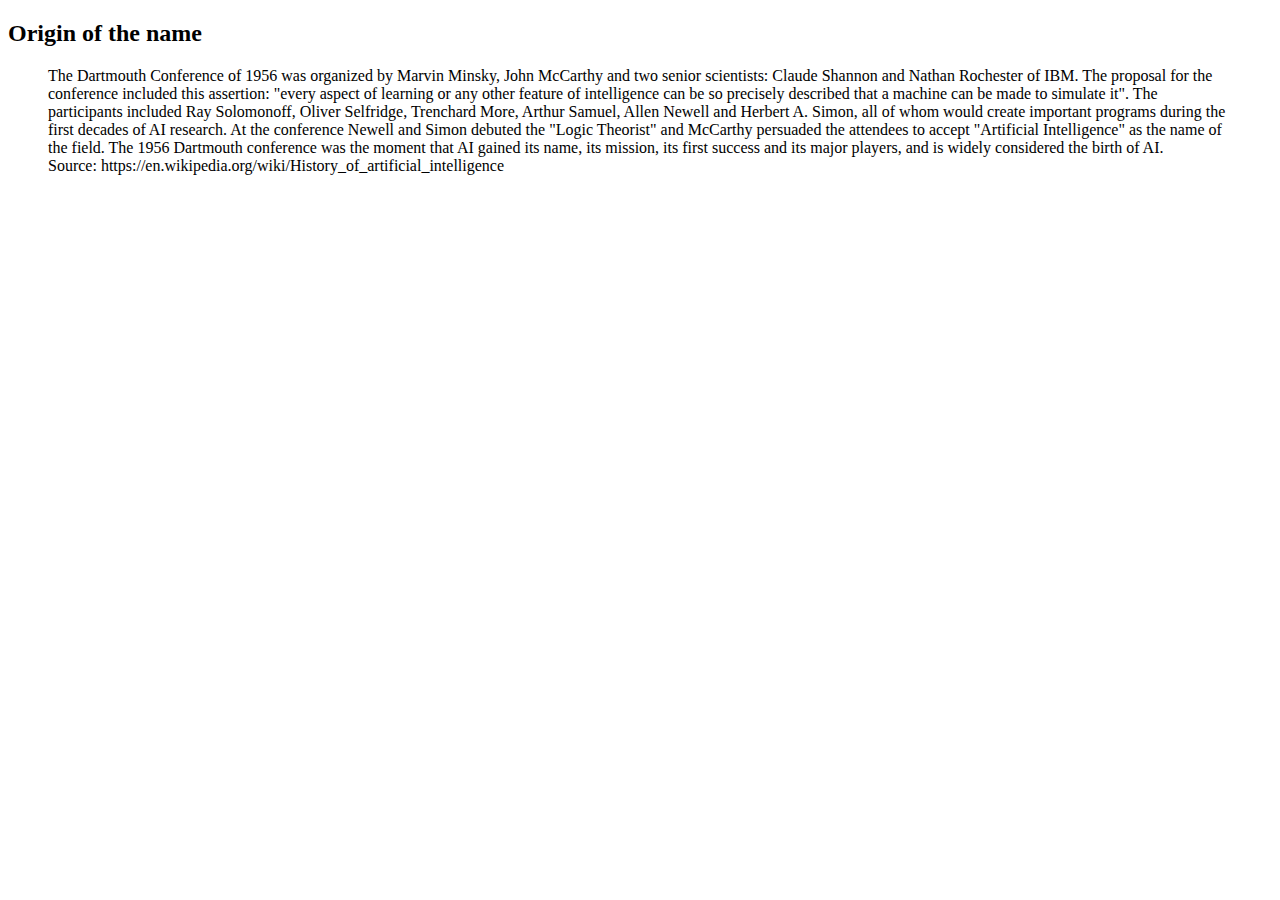
==== ootn.html @ b981f6fc "added source of quotes in text and introduction" ====
<!DOCTYPE html>
<html lang="en">
	<head>
		<meta charset="UTF-8"/>
		<title>
			Origin of the name
		</title>
	</head>
	<body>
		<h2>
			Origin of the name
		</h2>
		<blockquote cite="https://en.wikipedia.org/wiki/History_of_artificial_intelligence">
		
			The Dartmouth Conference of 1956 was organized by 
			Marvin Minsky, John McCarthy and two senior scientists:
			Claude Shannon and Nathan Rochester of IBM. The proposal
			for the conference included this assertion: "every aspect
			of learning or any other feature of intelligence can be 
			so precisely described that a machine can be made to 
			simulate it". The participants included Ray
			Solomonoff, Oliver Selfridge, Trenchard More, Arthur
			Samuel, Allen Newell and Herbert A. Simon, all 
			of whom would create important programs during the 
			first decades of AI research. At the conference 
			Newell and Simon debuted the "Logic Theorist" and McCarthy 
			persuaded the attendees to accept "Artificial Intelligence" 
			as the name of the field. The 1956 Dartmouth conference 
			was the moment that AI gained its name, its mission, its 
			first success and its major players, and is widely 
			considered the birth of AI.<br/>
			Source: https://en.wikipedia.org/wiki/History_of_artificial_intelligence
			
			
		</blockquote>
	</body>
</html>
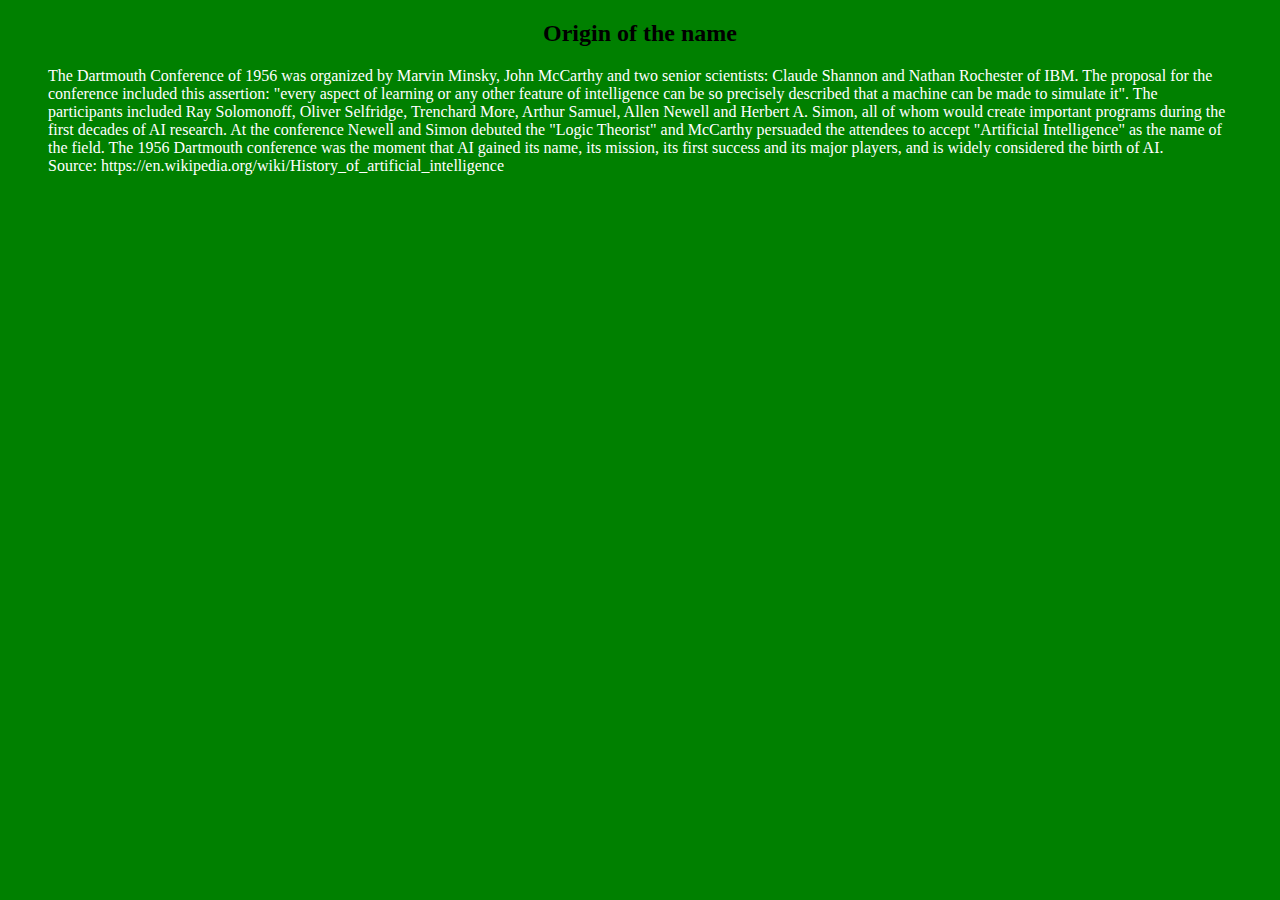
==== commit b4ee8c44: "added css" ====
--- a/ootn.html
+++ b/ootn.html
@@ -1,6 +1,7 @@
 <!DOCTYPE html>
 <html lang="en">
 	<head>
+		<link rel="stylesheet" href="test.css"/>
 		<meta charset="UTF-8"/>
 		<title>
 			Origin of the name
--- a/test.css
+++ b/test.css
@@ -0,0 +1,22 @@
+body
+{
+background-color: green;
+}
+h1
+{
+text-align: center;
+}
+h2
+{
+text-align: center;
+}
+p
+{
+text-align: center;
+color: white;
+}
+blockquote
+{
+
+color: white;
+}
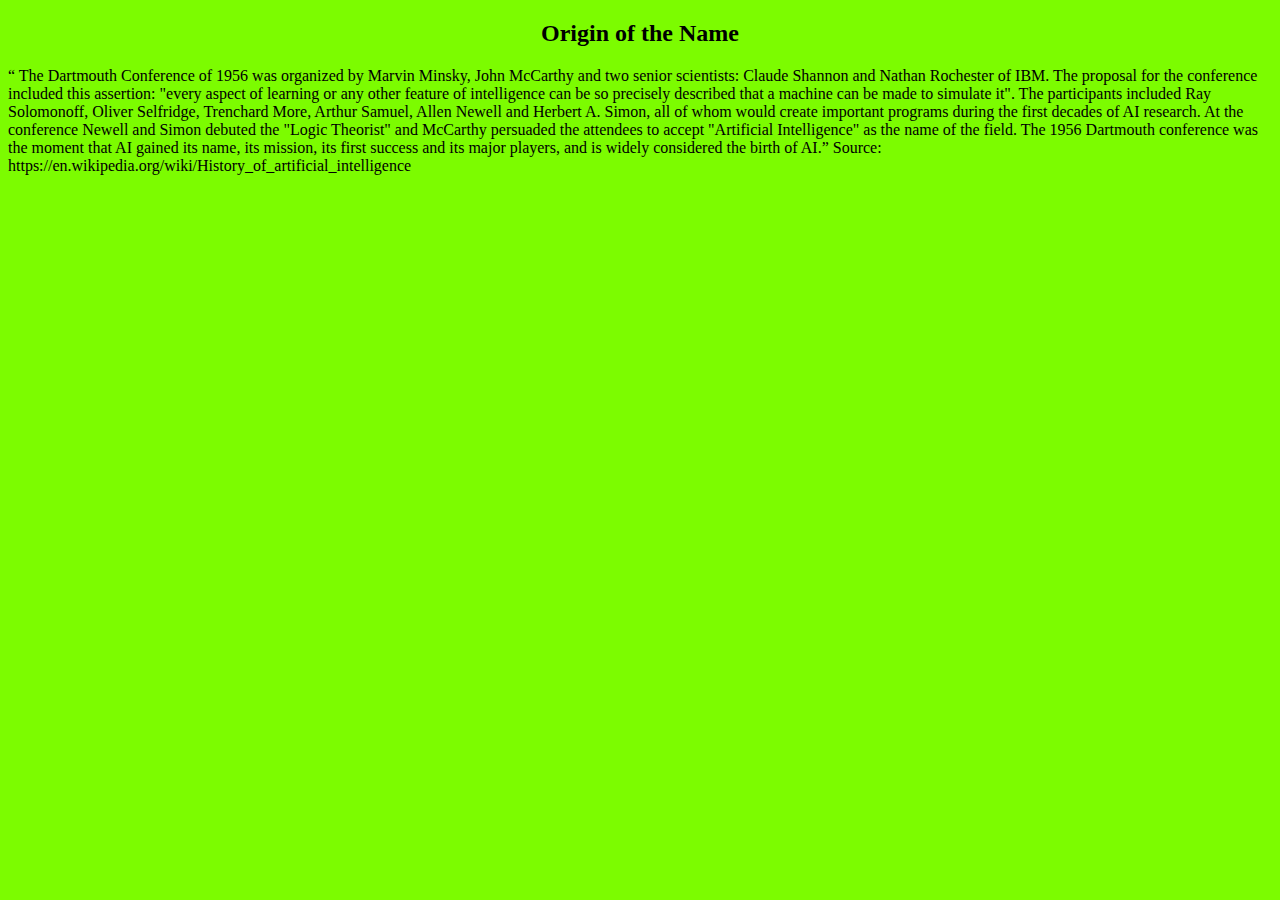
==== commit ea3a4f45: "converted blockquote to q and added more css" ====
--- a/ootn.html
+++ b/ootn.html
@@ -9,9 +9,9 @@
 	</head>
 	<body>
 		<h2>
-			Origin of the name
+			Origin of the Name
 		</h2>
-		<blockquote cite="https://en.wikipedia.org/wiki/History_of_artificial_intelligence">
+		<q cite="https://en.wikipedia.org/wiki/History_of_artificial_intelligence">
 		
 			The Dartmouth Conference of 1956 was organized by 
 			Marvin Minsky, John McCarthy and two senior scientists:
@@ -29,10 +29,10 @@
 			as the name of the field. The 1956 Dartmouth conference 
 			was the moment that AI gained its name, its mission, its 
 			first success and its major players, and is widely 
-			considered the birth of AI.<br/>
+			considered the birth of AI.</q>
 			Source: https://en.wikipedia.org/wiki/History_of_artificial_intelligence
 			
 			
-		</blockquote>
+		
 	</body>
 </html>
--- a/test.css
+++ b/test.css
@@ -1,6 +1,6 @@
 body
 {
-background-color: green;
+background-color: lawngreen;
 }
 h1
 {
@@ -10,13 +10,18 @@
 {
 text-align: center;
 }
-p
+p.asd
 {
 text-align: center;
-color: white;
+color: darkslategray;
 }
 blockquote
 {
 
 color: white;
 }
+a
+{
+background-color: orange;
+color: black;
+}
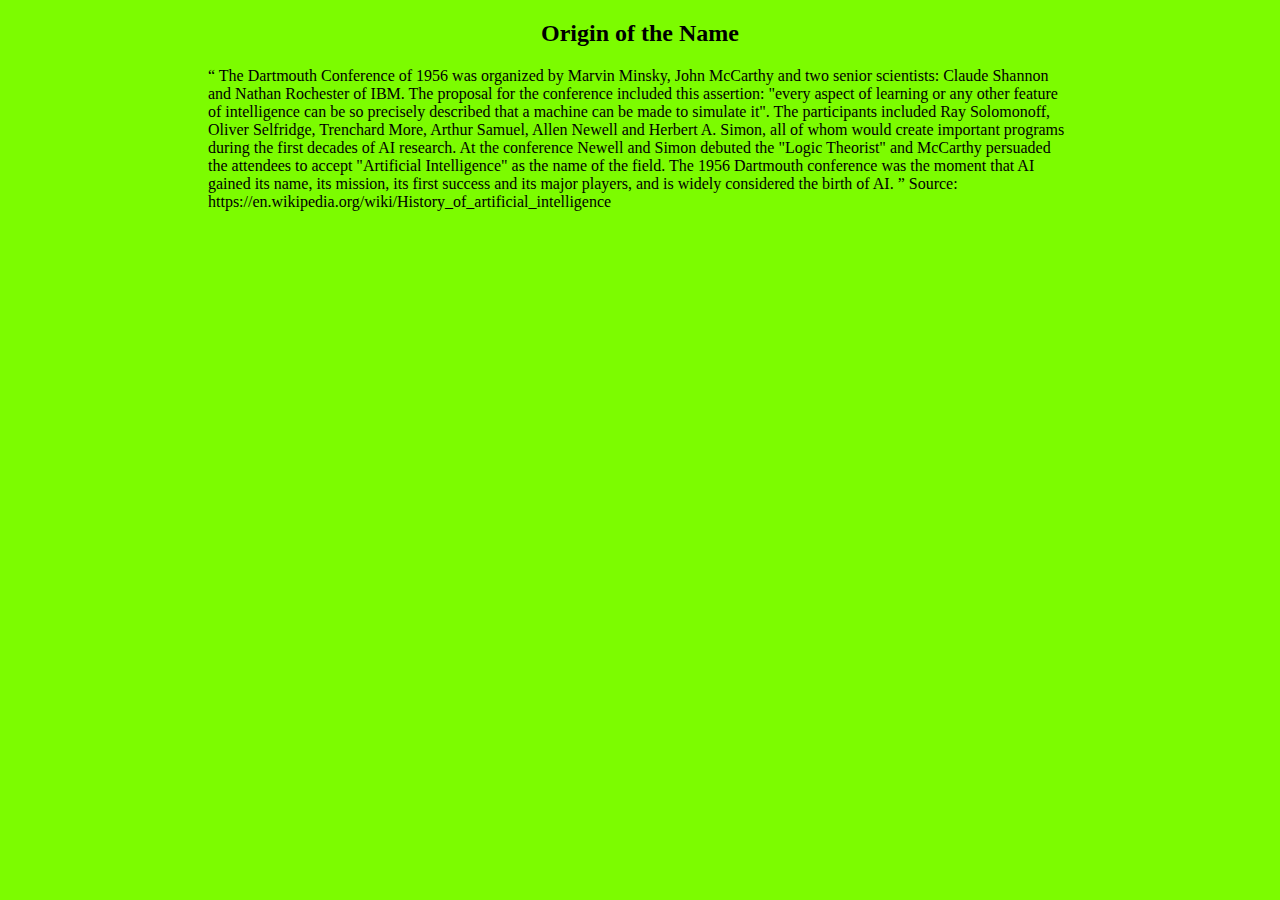
==== commit 0b78f51f: "texts has been placed center, image has been added" ====
--- a/ootn.html
+++ b/ootn.html
@@ -11,28 +11,30 @@
 		<h2>
 			Origin of the Name
 		</h2>
-		<q cite="https://en.wikipedia.org/wiki/History_of_artificial_intelligence">
+		<p>
+			<q>
 		
-			The Dartmouth Conference of 1956 was organized by 
-			Marvin Minsky, John McCarthy and two senior scientists:
-			Claude Shannon and Nathan Rochester of IBM. The proposal
-			for the conference included this assertion: "every aspect
-			of learning or any other feature of intelligence can be 
-			so precisely described that a machine can be made to 
-			simulate it". The participants included Ray
-			Solomonoff, Oliver Selfridge, Trenchard More, Arthur
-			Samuel, Allen Newell and Herbert A. Simon, all 
-			of whom would create important programs during the 
-			first decades of AI research. At the conference 
-			Newell and Simon debuted the "Logic Theorist" and McCarthy 
-			persuaded the attendees to accept "Artificial Intelligence" 
-			as the name of the field. The 1956 Dartmouth conference 
-			was the moment that AI gained its name, its mission, its 
-			first success and its major players, and is widely 
-			considered the birth of AI.</q>
+				The Dartmouth Conference of 1956 was organized by 
+				Marvin Minsky, John McCarthy and two senior scientists:
+				Claude Shannon and Nathan Rochester of IBM. The proposal
+				for the conference included this assertion: "every aspect
+				of learning or any other feature of intelligence can be 
+				so precisely described that a machine can be made to 
+				simulate it". The participants included Ray
+				Solomonoff, Oliver Selfridge, Trenchard More, Arthur
+				Samuel, Allen Newell and Herbert A. Simon, all 
+				of whom would create important programs during the 
+				first decades of AI research. At the conference 
+				Newell and Simon debuted the "Logic Theorist" and McCarthy 
+				persuaded the attendees to accept "Artificial Intelligence" 
+				as the name of the field. The 1956 Dartmouth conference 
+				was the moment that AI gained its name, its mission, its 
+				first success and its major players, and is widely 
+				considered the birth of AI.
+			</q>
 			Source: https://en.wikipedia.org/wiki/History_of_artificial_intelligence
 			
-			
+			<p>
 		
 	</body>
 </html>
--- a/test.css
+++ b/test.css
@@ -10,10 +10,18 @@
 {
 text-align: center;
 }
-p.asd
+p
+{
+margin: 5px 200px 5px 200px;
+}
+p.intro
+{
+margin: 5px 350px 5px 350px;
+color: darkslategray;
+}
+p.link
 {
 text-align: center;
-color: darkslategray;
 }
 blockquote
 {
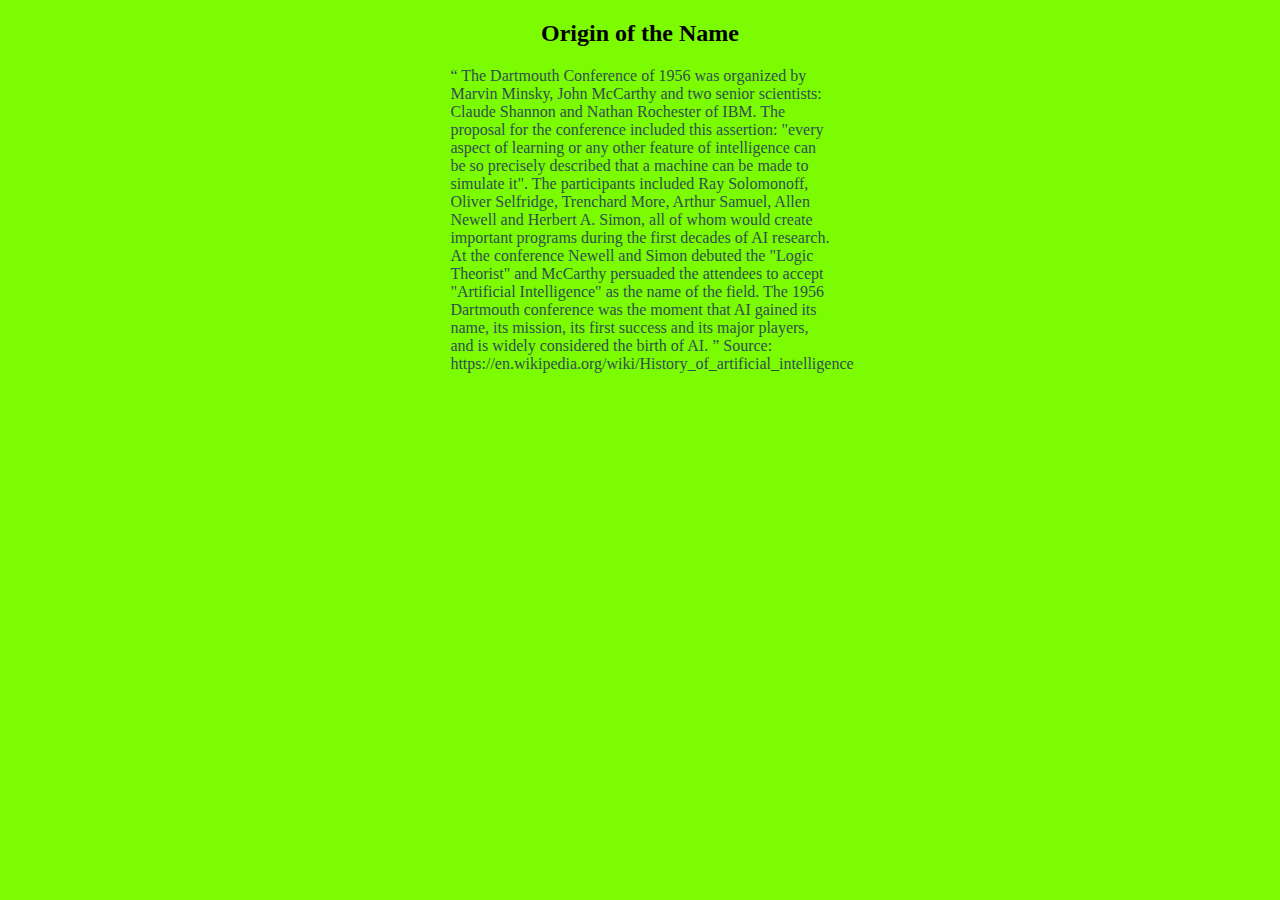
==== commit 09b09991: "edit introductions" ====
--- a/ootn.html
+++ b/ootn.html
@@ -11,7 +11,7 @@
 		<h2>
 			Origin of the Name
 		</h2>
-		<p>
+		<p  class="intro">
 			<q>
 		
 				The Dartmouth Conference of 1956 was organized by 
--- a/test.css
+++ b/test.css
@@ -1,6 +1,8 @@
 body
 {
 background-color: lawngreen;
+font-family: "Times New Roman", Times, serif;
+font-size: 16px
 }
 h1
 {
@@ -16,7 +18,8 @@
 }
 p.intro
 {
-margin: 5px 350px 5px 350px;
+width: 30%;
+margin: auto;
 color: darkslategray;
 }
 p.link
@@ -33,3 +36,12 @@
 background-color: orange;
 color: black;
 }
+.sug
+{
+position: absolute;
+bottom: 5px;
+right: 0;
+font-family: sans-serif;
+}
+
+
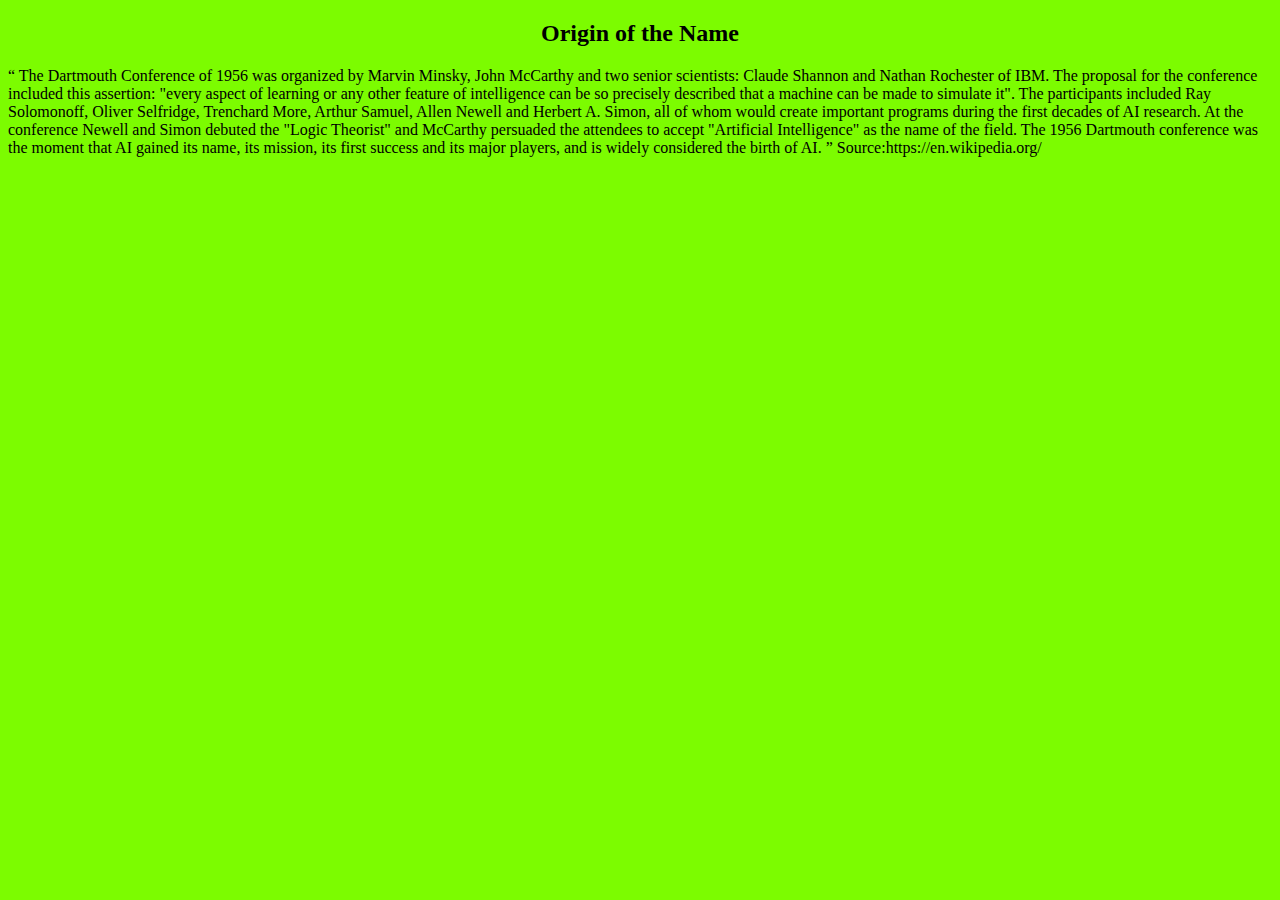
==== commit 362d4540: "change page design" ====
--- a/ootn.html
+++ b/ootn.html
@@ -32,7 +32,7 @@
 				first success and its major players, and is widely 
 				considered the birth of AI.
 			</q>
-			Source: https://en.wikipedia.org/wiki/History_of_artificial_intelligence
+			Source:https://en.wikipedia.org/
 			
 			<p>
 		
--- a/test.css
+++ b/test.css
@@ -2,7 +2,7 @@
 {
 background-color: lawngreen;
 font-family: "Times New Roman", Times, serif;
-font-size: 16px
+font-size: 1em;
 }
 h1
 {
@@ -12,16 +12,48 @@
 {
 text-align: center;
 }
-p
+
+#wiai
 {
-margin: 5px 200px 5px 200px;
+position: absolute;
+left: 5%;
+width: 30%;
+height: 50em;
+background-color: white;
+color: darkslategray;
+
 }
-p.intro
+#images
 {
-width: 30%;
-margin: auto;
+position: absolute;
+left: 36%;
+right: 31%;
+}
+.images_index
+{
+max-width:100%;
+height:auto;
+}
+#img2
+{
+
+
+}
+#intro
+{
+position: absolute;
+width: 25%;
+height: 50em; 
+right: 5%;
+background-color: white;
 color: darkslategray;
+
 }
+figcaption
+{
+font-size: 0.8em;
+}
+
 p.link
 {
 text-align: center;
@@ -36,12 +68,6 @@
 background-color: orange;
 color: black;
 }
-.sug
-{
-position: absolute;
-bottom: 5px;
-right: 0;
-font-family: sans-serif;
-}
 
 
+
